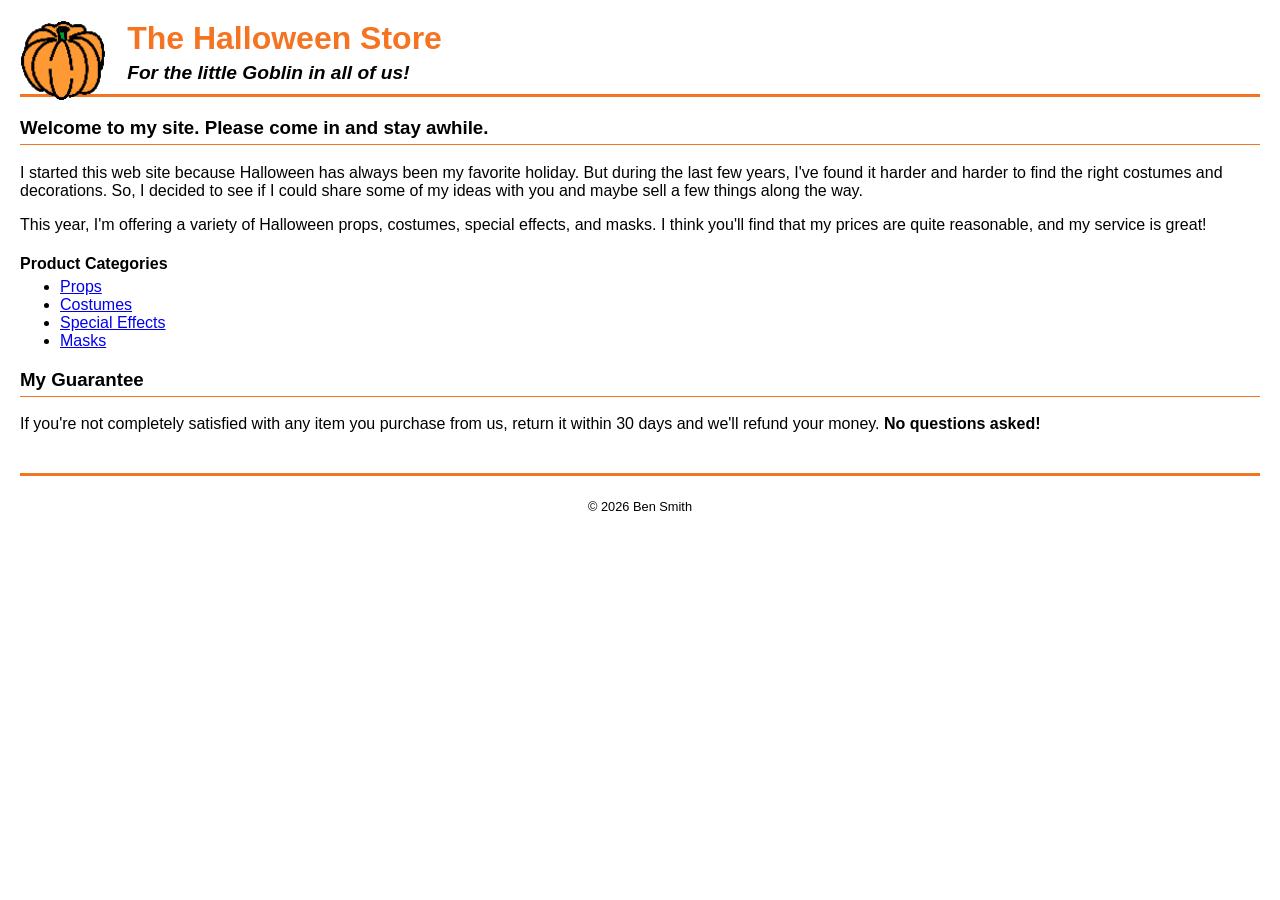
==== Halloweenhomepage.html @ 91af3b96 "Add files via upload" ====
<!DOCTYPE html>
<html lang="en">

<head>
    <meta charset="UTF-8">
    <title>The Halloween Store</title>
    <link rel="shortcut icon" href="images/favicon.ico" type="image/x-icon">
    <!-- ADD THIS EXACT LINE BELOW -->
    <link rel="stylesheet" href="main.css">
    <meta charset="UTF-8">
    <title>The Halloween Store</title>
    <!-- Add favicon link to the head element -->
    <link rel="shortcut icon" href="images/favicon.ico" type="image/x-icon">
    <link rel="stylesheet" href="main.css">
</head>

<body>

    <!-- Header element with the pumpkin image and two levels of headings -->
    <header>
        <img src="images/pumpkin.gif" alt="Pumpkin Image">
        <h1>The Halloween Store</h1>
        <h2>For the little Goblin in all of us!</h2>
    </header>

    <!-- Main element with three levels of headings and content -->
    <main>
        <h3>Welcome to my site. Please come in and stay awhile.</h3>

        <p>I started this web site because Halloween has always been my favorite holiday. But during the last few years,
            I've found it harder and harder to find the right costumes and decorations. So, I decided to see if I could
            share some of my ideas with you and maybe sell a few things along the way.</p>

        <p>This year, I'm offering a variety of Halloween props, costumes, special effects, and masks. I think you'll
            find that my prices are quite reasonable, and my service is great!</p>

        <h4>Product Categories</h4>
        <!-- Unordered list with links to the products folder -->
        <ul>
            <li><a href="products/props/index.html">Props</a></li>
            <li><a href="products/costumes/index.html">Costumes</a></li>
            <li><a href="products/special/index.html">Special Effects</a></li>
            <li><a href="products/masks/index.html">Masks</a></li>
        </ul>

        <h3>My Guarantee</h3>
        <p>If you're not completely satisfied with any item you purchase from us, return it within 30 days and we'll
            refund your money. <strong>No questions asked!</strong></p>
    </main>


    <footer>
        <p>&copy; 2026 Ben Smith</p>
    </footer>

</body>

</html>
---- main.css ----
/* Base styles for the page */
body {
    font-family: Arial, Helvetica, sans-serif;
    background-color: #ffffff;
    margin: 0;
    padding: 20px;
}

/* Header layout */
header {
    border-bottom: 3px solid #f47421;
    /* Halloween Orange border */
    padding-bottom: 10px;
    margin-bottom: 20px;
}

header img {
    float: left;
    margin-right: 20px;
    height: 80px;
    /* Adjusts pumpkin size */
}

h1 {
    color: #f47421;
    margin: 0;
}

h2 {
    font-style: italic;
    font-size: 1.2em;
    margin: 5px 0 0 0;
}

/* Main Content elements */
main {
    clear: both;
    /* Prevents text wrapping issues around the header image */
}

h3 {
    color: #000000;
    border-bottom: 1px solid #f47421;
    padding-bottom: 5px;
}

h4 {
    margin-bottom: 5px;
}

ul {
    margin-top: 5px;
}

/* Footer layout */
footer {
    margin-top: 40px;
    border-top: 3px solid #f47421;
    padding-top: 10px;
    text-align: center;
    font-size: 0.8em;
---- main.css ----
/* Base styles for the page */
body {
    font-family: Arial, Helvetica, sans-serif;
    background-color: #ffffff;
    margin: 0;
    padding: 20px;
}

/* Header layout */
header {
    border-bottom: 3px solid #f47421;
    /* Halloween Orange border */
    padding-bottom: 10px;
    margin-bottom: 20px;
}

header img {
    float: left;
    margin-right: 20px;
    height: 80px;
    /* Adjusts pumpkin size */
}

h1 {
    color: #f47421;
    margin: 0;
}

h2 {
    font-style: italic;
    font-size: 1.2em;
    margin: 5px 0 0 0;
}

/* Main Content elements */
main {
    clear: both;
    /* Prevents text wrapping issues around the header image */
}

h3 {
    color: #000000;
    border-bottom: 1px solid #f47421;
    padding-bottom: 5px;
}

h4 {
    margin-bottom: 5px;
}

ul {
    margin-top: 5px;
}

/* Footer layout */
footer {
    margin-top: 40px;
    border-top: 3px solid #f47421;
    padding-top: 10px;
    text-align: center;
    font-size: 0.8em;
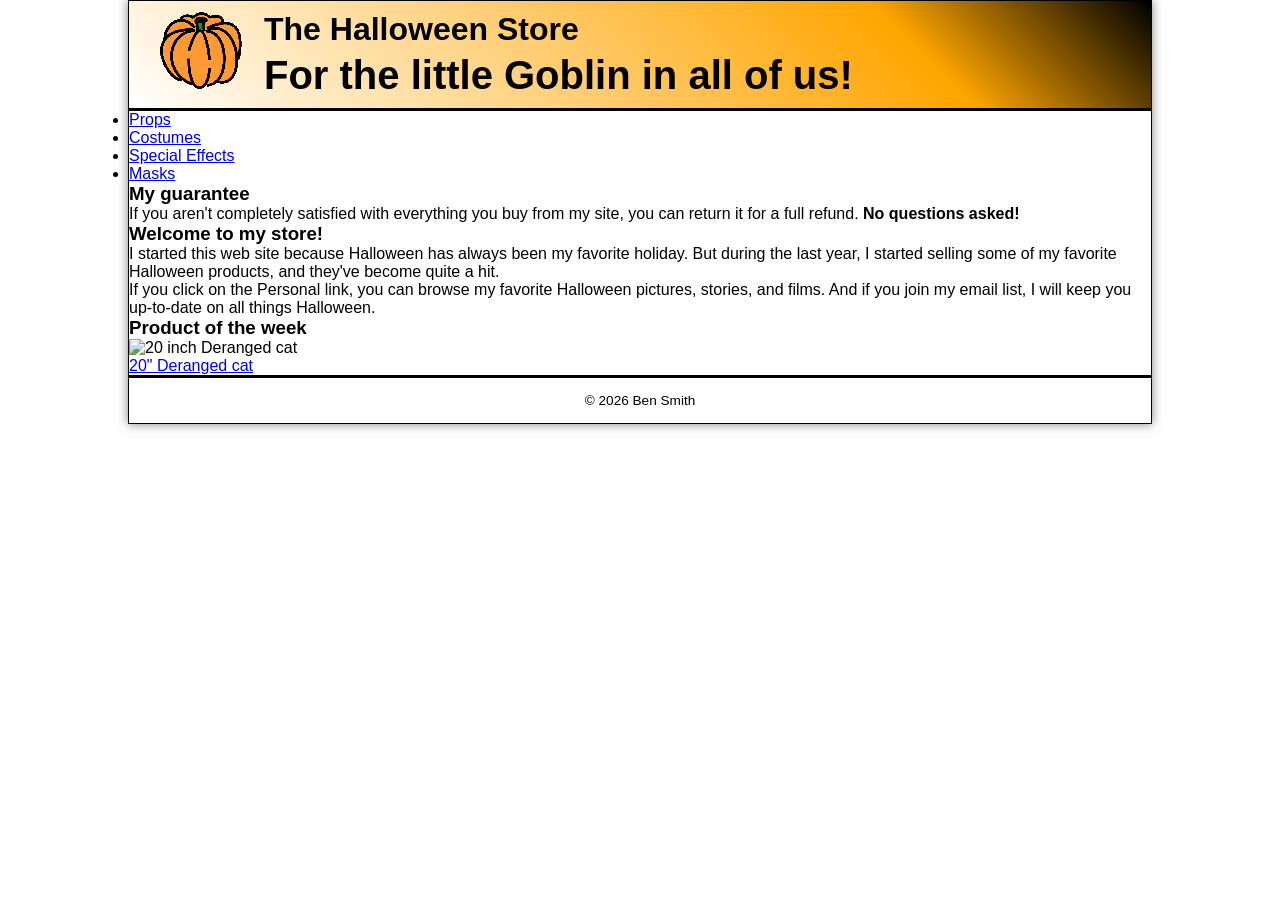
==== commit 3838fd8b: "Refactor Halloween homepage HTML structure Updated the HTML structure of the Halloween homepage to i" ====
--- a/Halloweenhomepage.html
+++ b/Halloweenhomepage.html
@@ -3,51 +3,51 @@
 
 <head>
     <meta charset="UTF-8">
+    <meta name="viewport" content="width=device-width, initial-scale=1.0">
     <title>The Halloween Store</title>
-    <link rel="shortcut icon" href="images/favicon.ico" type="image/x-icon">
-    <!-- ADD THIS EXACT LINE BELOW -->
-    <link rel="stylesheet" href="main.css">
-    <meta charset="UTF-8">
-    <title>The Halloween Store</title>
-    <!-- Add favicon link to the head element -->
     <link rel="shortcut icon" href="images/favicon.ico" type="image/x-icon">
     <link rel="stylesheet" href="main.css">
 </head>
 
 <body>
 
-    <!-- Header element with the pumpkin image and two levels of headings -->
     <header>
         <img src="images/pumpkin.gif" alt="Pumpkin Image">
         <h1>The Halloween Store</h1>
         <h2>For the little Goblin in all of us!</h2>
     </header>
 
-    <!-- Main element with three levels of headings and content -->
-    <main>
-        <h3>Welcome to my site. Please come in and stay awhile.</h3>
+    <main class="content-wrapper">
 
-        <p>I started this web site because Halloween has always been my favorite holiday. But during the last few years,
-            I've found it harder and harder to find the right costumes and decorations. So, I decided to see if I could
-            share some of my ideas with you and maybe sell a few things along the way.</p>
+        <!-- Column 1: Sidebar -->
+        <section class="sidebar-column">
+            <ul>
+                <li><a href="products/props/index.html">Props</a></li>
+                <li><a href="products/costumes/index.html">Costumes</a></li>
+                <li><a href="products/special/index.html">Special Effects</a></li>
+                <li><a href="products/masks/index.html">Masks</a></li>
+            </ul>
 
-        <p>This year, I'm offering a variety of Halloween props, costumes, special effects, and masks. I think you'll
-            find that my prices are quite reasonable, and my service is great!</p>
+            <div class="guarantee-box">
+                <h3>My guarantee</h3>
+                <p>If you aren't completely satisfied with everything you buy from my site, you can return it for a full refund. <strong>No questions asked!</strong></p>
+            </div>
+        </section>
 
-        <h4>Product Categories</h4>
-        <!-- Unordered list with links to the products folder -->
-        <ul>
-            <li><a href="products/props/index.html">Props</a></li>
-            <li><a href="products/costumes/index.html">Costumes</a></li>
-            <li><a href="products/special/index.html">Special Effects</a></li>
-            <li><a href="products/masks/index.html">Masks</a></li>
-        </ul>
+        <!-- Column 2: Main Content Area -->
+        <section class="main-column">
+            <h3>Welcome to my store!</h3>
+            <p>I started this web site because Halloween has always been my favorite holiday. But during the last year, I started selling some of my favorite Halloween products, and they've become quite a hit.</p>
+            <p>If you click on the Personal link, you can browse my favorite Halloween pictures, stories, and films. And if you join my email list, I will keep you up-to-date on all things Halloween.</p>
 
-        <h3>My Guarantee</h3>
-        <p>If you're not completely satisfied with any item you purchase from us, return it within 30 days and we'll
-            refund your money. <strong>No questions asked!</strong></p>
+            <div class="product-week">
+                <h3>Product of the week</h3>
+                <img src="images/products/cat1.png" alt="20 inch Deranged cat">
+                <p><a href="products/props/cat.html">20" Deranged cat</a></p>
+            </div>
+        </section>
+
     </main>
-
 
     <footer>
         <p>&copy; 2026 Ben Smith</p>
@@ -55,4 +55,4 @@
 
 </body>
 
-</html>+</html>
--- a/main.css
+++ b/main.css
@@ -1,62 +1,115 @@
-/* Base styles for the page */
+* {
+    margin: 0;
+    padding: 0;
+    box-sizing: border-box;
+}
+
+html {
+    background-image: url("../images/bats.gif");
+    background-repeat: repeat;
+}
+
 body {
     font-family: Arial, Helvetica, sans-serif;
     background-color: #ffffff;
-    margin: 0;
-    padding: 20px;
+    width: 80%;
+    margin: 0 auto;
+    border: 1px solid #000000;
+    box-shadow: 0 0 10px rgba(0, 0, 0, 0.5);
 }
 
-/* Header layout */
 header {
-    border-bottom: 3px solid #f47421;
-    /* Halloween Orange border */
-    padding-bottom: 10px;
-    margin-bottom: 20px;
+    border-bottom: 3px solid #000000;
+    background: linear-gradient(45deg, #ffffff 0%, #ffa500 75%, #000000 100%);
+    padding: 10px 30px; 
+}
+
+header::after {
+    content: "";
+    display: table;
+    clear: both;
 }
 
 header img {
     float: left;
     margin-right: 20px;
-    height: 80px;
-    /* Adjusts pumpkin size */
 }
 
-h1 {
-    color: #f47421;
-    margin: 0;
+header h2 {
+    color: #000000;
+    font-style: normal;
+    font-weight: bold;
+    font-size: 2.5em;
+    margin-top: 5px;
 }
 
-h2 {
-    font-style: italic;
+header h3 {
     font-size: 1.2em;
-    margin: 5px 0 0 0;
+    font-style: normal;
+    font-weight: bold;
+    margin: 2px 0 5px 0;
 }
 
-/* Main Content elements */
-main {
-    clear: both;
-    /* Prevents text wrapping issues around the header image */
+#main_content {
+    padding: 0 30px;
 }
 
-h3 {
-    color: #000000;
-    border-bottom: 1px solid #f47421;
-    padding-bottom: 5px;
+#main_content h1 {
+    font-size: 1.5em;
+    margin-top: 20px;
 }
 
-h4 {
+#main_content h1 span {
+    font-size: 2.8em;
+    float: left;
+    line-height: 0.85em;
+    padding-right: 4px;
+}
+
+#main_content h2 {
+    font-size: 1.2em;
+    margin-top: 20px;
+}
+
+#main_content p {
+    line-height: 1.4em;
+    margin-bottom: 1em;
+}
+
+#main_content ul {
+    list-style-type: disc;
+    padding-left: 20px;
+}
+
+#main_content li {
     margin-bottom: 5px;
 }
 
-ul {
-    margin-top: 5px;
+#main_content a {
+    color: #ffa500;
+    text-decoration: underline;
+    font-weight: bold;
 }
 
-/* Footer layout */
+#main_content a:hover {
+    text-decoration: none;
+}
+
+aside {
+    background-color: #ffa500;
+    border-radius: 15px;
+    padding: 15px 25px;
+    margin: 20px 0;
+}
+
 footer {
-    margin-top: 40px;
-    border-top: 3px solid #f47421;
-    padding-top: 10px;
+    border-top: 3px solid #000000;
+    padding: 15px 30px;
     text-align: center;
-    font-size: 0.8em;
-    +    clear: both;
+}
+
+footer p {
+    font-size: 0.85em;
+    margin: 0;
+}
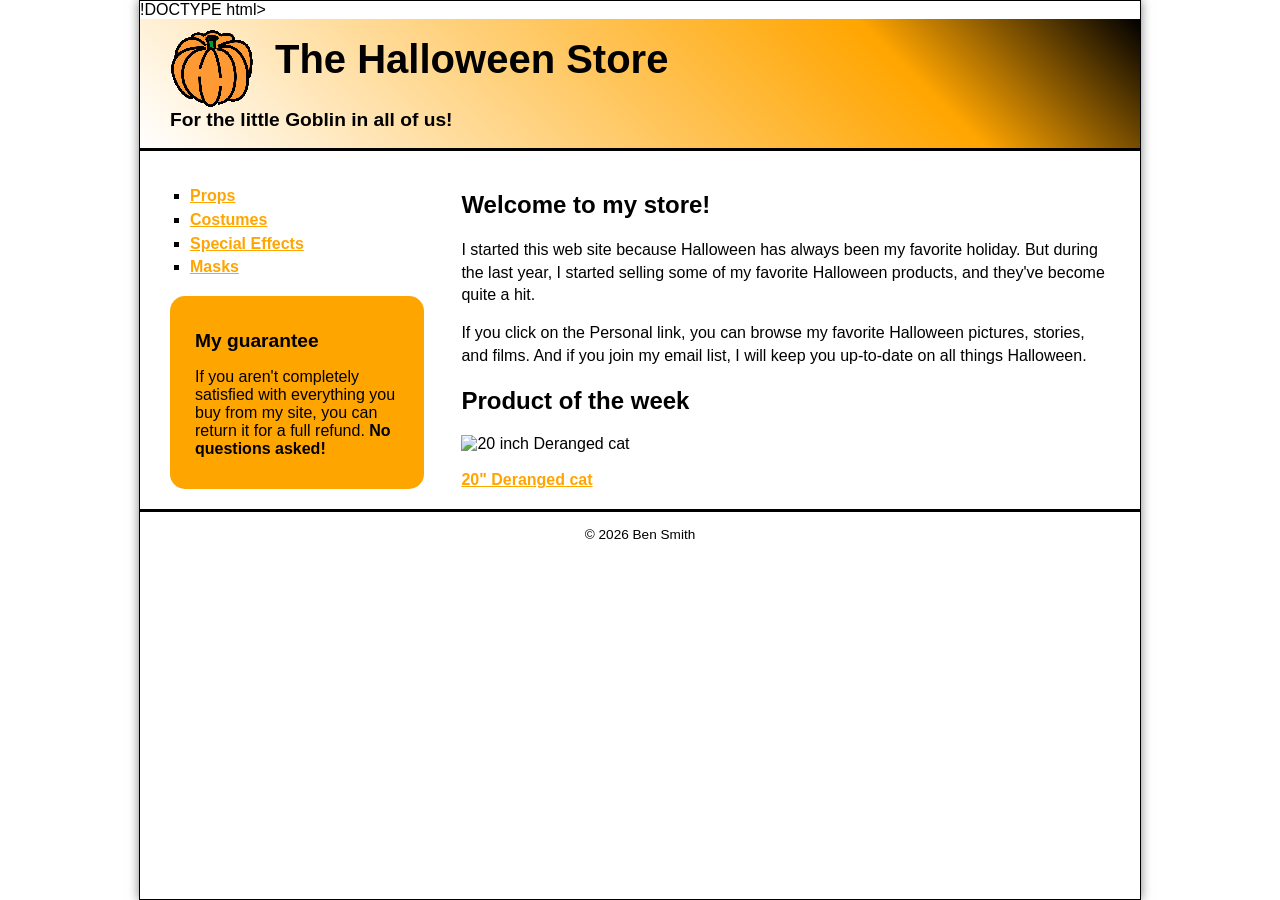
==== commit e3bc0b70: "Update headings and fix HTML structure" ====
--- a/Halloweenhomepage.html
+++ b/Halloweenhomepage.html
@@ -1,4 +1,4 @@
-<!DOCTYPE html>
+!DOCTYPE html>
 <html lang="en">
 
 <head>
@@ -19,7 +19,6 @@
 
     <main class="content-wrapper">
 
-        <!-- Column 1: Sidebar -->
         <section class="sidebar-column">
             <ul>
                 <li><a href="products/props/index.html">Props</a></li>
@@ -34,14 +33,15 @@
             </div>
         </section>
 
-        <!-- Column 2: Main Content Area -->
         <section class="main-column">
-            <h3>Welcome to my store!</h3>
+            <h1>Welcome to my store!</h1>
+
             <p>I started this web site because Halloween has always been my favorite holiday. But during the last year, I started selling some of my favorite Halloween products, and they've become quite a hit.</p>
+
             <p>If you click on the Personal link, you can browse my favorite Halloween pictures, stories, and films. And if you join my email list, I will keep you up-to-date on all things Halloween.</p>
 
             <div class="product-week">
-                <h3>Product of the week</h3>
+                <h2>Product of the week</h2>
                 <img src="images/products/cat1.png" alt="20 inch Deranged cat">
                 <p><a href="products/props/cat.html">20" Deranged cat</a></p>
             </div>
--- a/main.css
+++ b/main.css
@@ -1,4 +1,4 @@
-* {
+ {
     margin: 0;
     padding: 0;
     box-sizing: border-box;
@@ -7,21 +7,38 @@
 html {
     background-image: url("../images/bats.gif");
     background-repeat: repeat;
+    font-size: 100%;
 }
 
 body {
     font-family: Arial, Helvetica, sans-serif;
     background-color: #ffffff;
     width: 80%;
+    max-width: 1000px;
     margin: 0 auto;
-    border: 1px solid #000000;
-    box-shadow: 0 0 10px rgba(0, 0, 0, 0.5);
+    border: 0.0625em solid #000000;
+    box-shadow: 0 0 0.625em rgba(0, 0, 0, 0.5);
+}
+
+img {
+    max-width: 100%;
+    height: auto;
+}
+
+header img {
+    float: left;
+    margin-right: 1.25em;
+    min-width: 40px;
+}
+
+.product-week img {
+    max-width: 100%;
 }
 
 header {
-    border-bottom: 3px solid #000000;
+    border-bottom: 0.1875em solid #000000;
     background: linear-gradient(45deg, #ffffff 0%, #ffa500 75%, #000000 100%);
-    padding: 10px 30px; 
+    padding: 0.625em 3%;
 }
 
 header::after {
@@ -30,81 +47,98 @@
     clear: both;
 }
 
-header img {
-    float: left;
-    margin-right: 20px;
-}
-
-header h2 {
+header h1 {
     color: #000000;
     font-style: normal;
     font-weight: bold;
     font-size: 2.5em;
-    margin-top: 5px;
+    margin-top: 0.2em;
 }
 
-header h3 {
+header h2 {
     font-size: 1.2em;
     font-style: normal;
     font-weight: bold;
-    margin: 2px 0 5px 0;
+    margin: 0.15em 0 0.4em 0;
 }
 
-#main_content {
-    padding: 0 30px;
+.content-wrapper {
+    display: flex;
+    flex-flow: row wrap;
+    gap: 4%;
+    padding: 0 3%;
 }
 
-#main_content h1 {
-    font-size: 1.5em;
-    margin-top: 20px;
+.sidebar-column {
+    flex: 1 1 25%;
+    margin-top: 1.25em;
 }
 
-#main_content h1 span {
-    font-size: 2.8em;
-    float: left;
-    line-height: 0.85em;
-    padding-right: 4px;
+.main-column {
+    flex: 2 1 65%;
+    margin-top: 1.25em;
 }
 
-#main_content h2 {
-    font-size: 1.2em;
-    margin-top: 20px;
+.sidebar-column ul {
+    list-style-type: square;
+    padding-left: 1.25em;
 }
 
-#main_content p {
-    line-height: 1.4em;
-    margin-bottom: 1em;
+.sidebar-column li {
+    margin-bottom: 0.35em;
 }
 
-#main_content ul {
-    list-style-type: disc;
-    padding-left: 20px;
-}
-
-#main_content li {
-    margin-bottom: 5px;
-}
-
-#main_content a {
+.sidebar-column a {
     color: #ffa500;
     text-decoration: underline;
     font-weight: bold;
 }
 
-#main_content a:hover {
+.sidebar-column a:hover {
     text-decoration: none;
 }
 
-aside {
+.guarantee-box {
     background-color: #ffa500;
-    border-radius: 15px;
-    padding: 15px 25px;
-    margin: 20px 0;
+    border-radius: 0.9375em;
+    padding: 0.9375em 1.5625em;
+    margin: 1.25em 0;
+}
+
+.guarantee-box h3 {
+    font-size: 1.2em;
+    margin-bottom: 0.5em;
+}
+
+.main-column h3 {
+    font-size: 1.5em;
+    margin-bottom: 0.6em;
+}
+
+.main-column p {
+    line-height: 1.4em;
+    margin-bottom: 1em;
+}
+
+.product-week h3 {
+    font-size: 1.2em;
+    margin-top: 1.25em;
+    margin-bottom: 0.5em;
+}
+
+.product-week a {
+    color: #ffa500;
+    text-decoration: underline;
+    font-weight: bold;
+}
+
+.product-week a:hover {
+    text-decoration: none;
 }
 
 footer {
-    border-top: 3px solid #000000;
-    padding: 15px 30px;
+    border-top: 0.1875em solid #000000;
+    padding: 0.9375em 3%;
     text-align: center;
     clear: both;
 }
